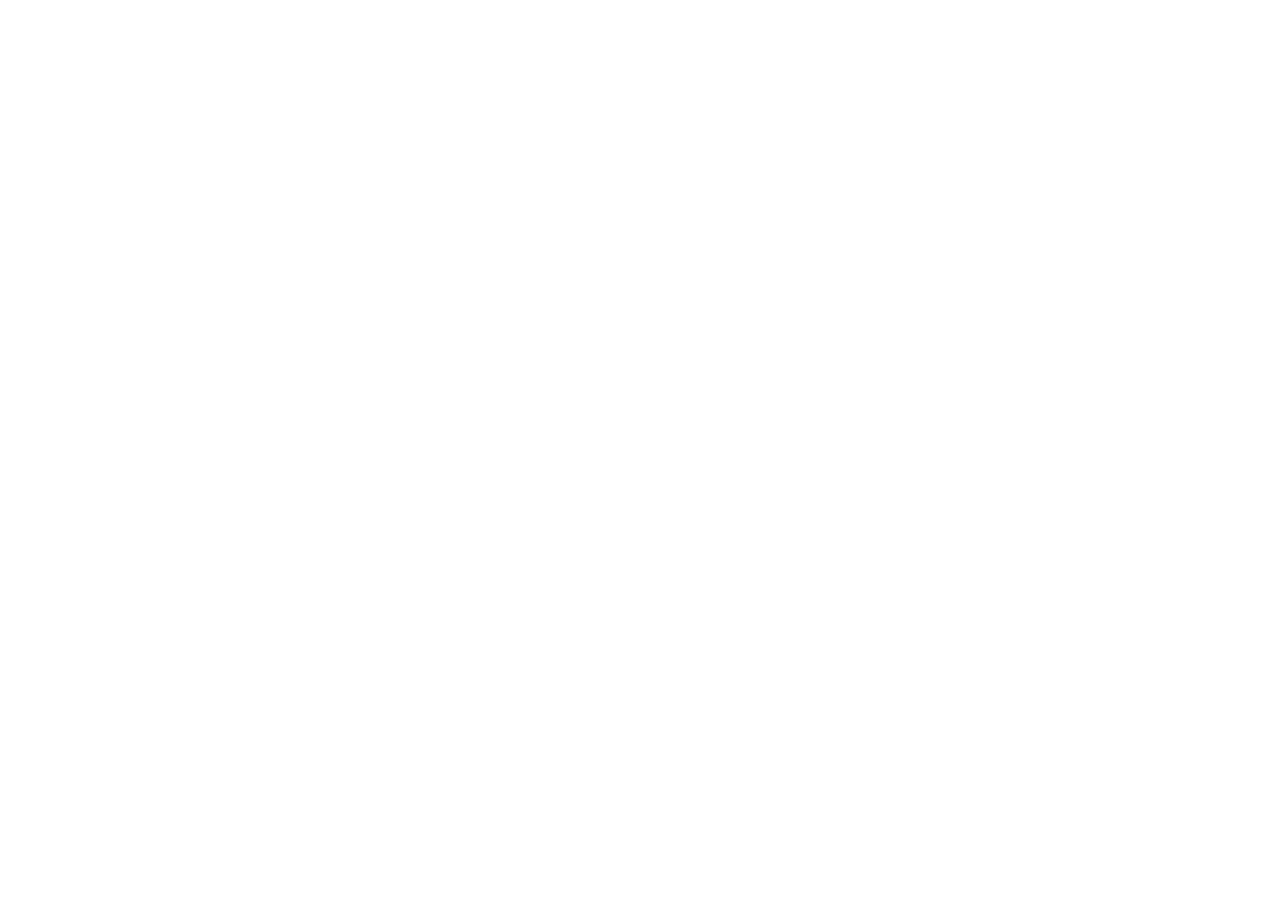
==== html/efteraar.html @ 82559791 "brødsti" ====
<!DOCTYPE html>
<html lang="da">

<head>
    <meta charset="UTF-8">
    <meta http-equiv="X-UA-Compatible" content="IE=edge">
    <meta name="viewport" content="width=device-width, initial-scale=1.0">
    <link rel="preconnect" href="https://fonts.googleapis.com">
    <link rel="preconnect" href="https://fonts.gstatic.com" crossorigin>
    <link href="https://fonts.googleapis.com/css2?family=Corinthia:wght@700&family=Cutive+Mono&display=swap"
        rel="stylesheet">
    <title>Efterår</title>
    <link rel="stylesheet" href="/css/style.css">
</head>

<body class="efteraar_img">
    <ol class="breadcrumbs">
        <li><a href="index.html">&rarr; Forside </a></li>
        <li><a href="s_valg.html">&rarr; Sæsoner</a></li>
    </ol>

</body>

</html>
---- css/style.css ----
img {
  width: 100%;
  height: auto;
  display: block;
}
main {
  max-width: 1200px;
  margin: 0 auto;
}

/*************** FONT *****************/
h1 {
  font-family: "Lobster Two", cursive;
}
h2 {
  font-family: "Lobster Two", cursive;
}

p {
  font-family: "Raleway", sans-serif;
}
a {
  font-family: "Raleway", sans-serif;
}

/*********** HEADER **************/
.banner {
  background: #8bb3e5;
  padding: 0.5rem;
  padding-right: 5rem;
  display: flex;
  flex-wrap: wrap;
  justify-content: space-between;
  align-items: center;
  gap: 20px 20px;
}
@media (max-width: 700px) {
  .banner {
    background: #eec2ae;
    padding: 0.5rem;
    padding-right: 5rem;
    display: flex;
    flex-wrap: wrap;
    justify-content: space-between;
    align-items: center;
    gap: 20px 20px;
  }
}
.logo img {
  height: 70px;
  width: auto;
  margin-left: 10%;
  margin-top: 2%;
}

.main-menu ul {
  list-style: none;
  padding: 0;

  display: flex;
  gap: 55px;
}
.main-menu a {
  font-size: 1.3rem;
}

/*********** burgermenu **********/
.toggle-btn {
  background: transparent;
  min-width: 44px;
  min-height: 44px;
  font-size: 1.1rem;
  font-weight: 900;
  padding: 4%;
  cursor: pointer;

  display: none;
}
.toggle-btn:hover {
  scale: 1.2;
}
a {
  color: rgb(255, 255, 255);
  text-decoration: none;
  font-size: 1.2rem;
  font-weight: 900;
}
a:hover {
  color: #fae156;
}

@media (max-width: 700px) {
  .logo img {
    height: 50px;
    width: auto;
    margin-left: 10%;
    margin-top: 2%;
  }
  .toggle-btn {
    display: block;
  }

  .main-menu {
    display: contents;
  }

  .main-menu ul {
    display: none;
  }
  a:hover {
    font-weight: bold;
  }

  .main-menu.shown ul {
    border-top: 1px solid #7e1616;
    padding-top: 1rem;
    display: flex;
    flex: 1 1 100%;
    flex-flow: column;
    align-items: flex-end;
  }
}

footer {
  text-align: center;
  background-color: #ffe0a5;
  color: rgb(0, 0, 0);
  padding: 0.1%;
}

/************** billeder ************/
.efteraar_img {
  background-image: url(/billeder/efterår.webp);
  background-size: cover;
  background-repeat: no-repeat;
}
.foraar_img {
  background-image: url(/billeder/forår.webp);
  background-size: cover;
  background-repeat: no-repeat;
}

.sommer_img {
  background-image: url(/billeder/sommer.webp);
  background-size: cover;
  background-repeat: no-repeat;
}
.vinter_img {
  background-image: url(/billeder/vinter.webp);
  background-size: cover;
  background-repeat: no-repeat;
}

/************** Forside ***************/

/******** MOBIL *****/

.forside_bg {
  background-image: url(/billeder/mobil_bg.png);
  background-size: cover;
  background-repeat: no-repeat;
  min-height: 100vh;
}
.forside a {
  background-color: rgba(255, 255, 255, 0.87);
  padding: 1.5%;
  border-radius: 50%;
  border: solid rgb(255, 255, 255) 5px;
  color: gray;
  font-weight: bolder;
  font-size: 1rem;
  box-shadow: 2px 2px 4px rgba(0, 0, 0, 0.5);
}
.forside a:hover {
  font-size: 1.1rem;
  color: rgb(41, 178, 212);
}
.forside h2 {
  margin-bottom: 2%;
  font-size: 7rem;
  color: rgb(255, 255, 255);
  text-shadow: 2px 2px 4px rgba(0, 0, 0, 0.5);
}

/*** DESKTOP ***/
@media screen and (min-width: 700px) {
  .forside_bg {
    background-image: url(/billeder/Baggrund.webp);
    background-size: cover;
    background-repeat: no-repeat;
  }

  .forside h2 {
    margin-bottom: 2%;
    font-size: 7rem;
    color: rgb(255, 255, 255);
    text-shadow: 2px 2px 4px rgba(0, 0, 0, 0.5);
  }
  .forside a {
    background-color: rgba(255, 255, 255, 0.87);
    padding: 1.5%;
    border-radius: 50%;
    border: solid white 5px;
    color: gray;
    font-weight: bolder;
    font-size: 2rem;
    margin-bottom: 1%;
    margin-top: 5%;
  }
  .forside a:hover {
    font-size: 2.1rem;
    color: #8bb3e5;
  }
}

/******** breadcrumbs *********/

@media screen and (min-width: 900px) {
  .breadcrumbs {
    font-size: 0.8rem;
    list-style-type: none;
    display: flex;
    align-items: flex-start;
    gap: 5px;
  }
  li {
    display: flex;
    flex-direction: row;
    flex-flow: column;
  }
}
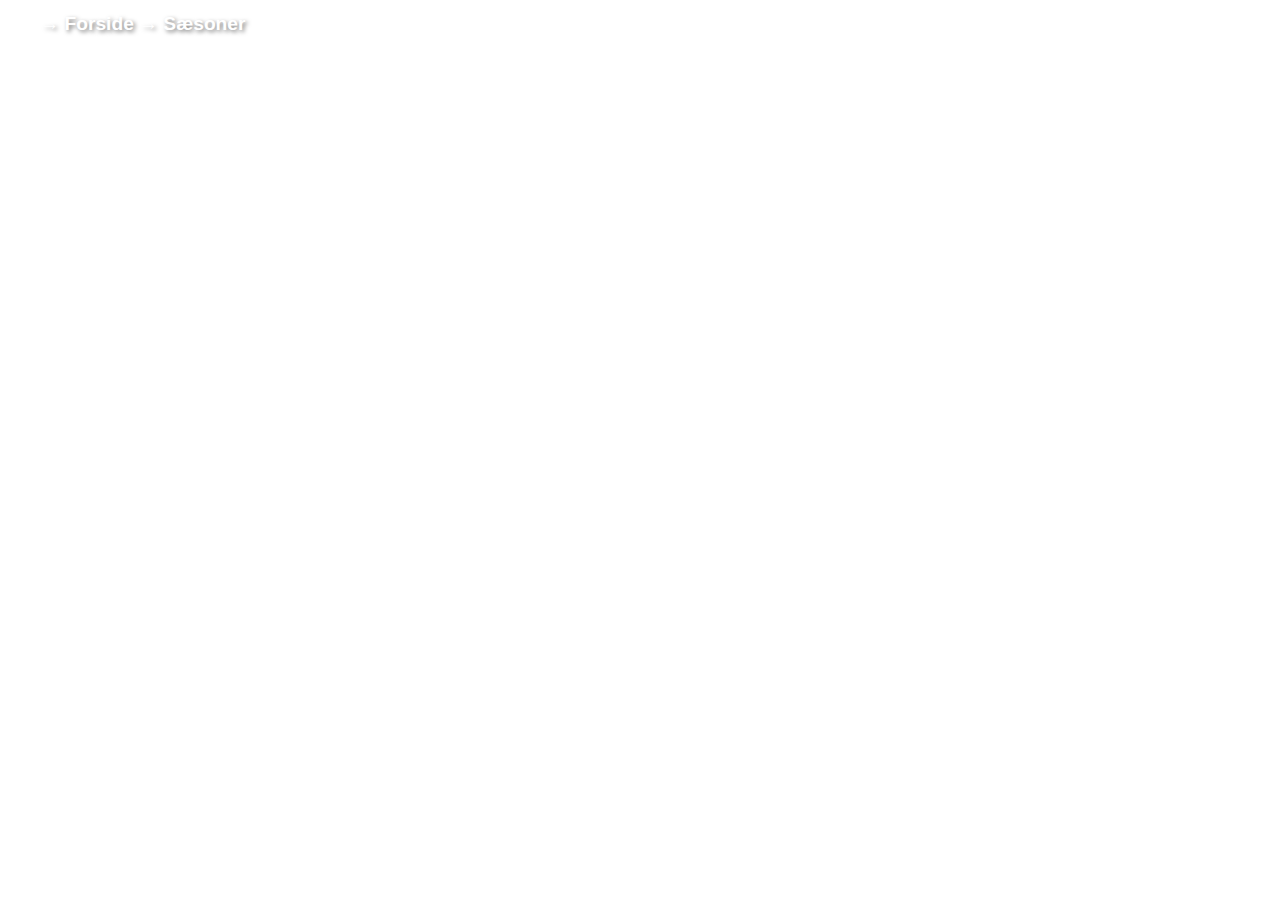
==== commit d12c7448: "forside med logo" ====
--- a/html/efteraar.html
+++ b/html/efteraar.html
@@ -15,7 +15,7 @@
 
 <body class="efteraar_img">
     <ol class="breadcrumbs">
-        <li><a href="index.html">&rarr; Forside </a></li>
+        <li><a href="forside.html">&rarr; Forside </a></li>
         <li><a href="s_valg.html">&rarr; Sæsoner</a></li>
     </ol>
 
--- a/css/style.css
+++ b/css/style.css
@@ -1,3 +1,7 @@
+body {
+  margin: 0;
+}
+
 img {
   width: 100%;
   height: auto;
@@ -11,20 +15,25 @@
 /*************** FONT *****************/
 h1 {
   font-family: "Lobster Two", cursive;
+  font-family: "Lobster Two", cursive;
 }
 h2 {
   font-family: "Lobster Two", cursive;
+  font-family: "Lobster Two", cursive;
 }
 
 p {
   font-family: "Raleway", sans-serif;
+  font-family: "Raleway", sans-serif;
 }
 a {
   font-family: "Raleway", sans-serif;
+  font-family: "Raleway", sans-serif;
 }
 
 /*********** HEADER **************/
 .banner {
+  background: #8bb3e5;
   background: #8bb3e5;
   padding: 0.5rem;
   padding-right: 5rem;
@@ -37,6 +46,7 @@
 @media (max-width: 700px) {
   .banner {
     background: #eec2ae;
+    background: #eec2ae;
     padding: 0.5rem;
     padding-right: 5rem;
     display: flex;
@@ -122,10 +132,13 @@
 }
 
 footer {
+  position: fixed; /* or position: absolute; */
+  bottom: 0;
+  width: 100%;
+  background-color: #ffe0a5;
+  color: #000000;
   text-align: center;
-  background-color: #ffe0a5;
-  color: rgb(0, 0, 0);
-  padding: 0.1%;
+  padding: 2px;
 }
 
 /************** billeder ************/
@@ -177,7 +190,7 @@
 }
 .forside h2 {
   margin-bottom: 2%;
-  font-size: 7rem;
+  font-size: 4rem;
   color: rgb(255, 255, 255);
   text-shadow: 2px 2px 4px rgba(0, 0, 0, 0.5);
 }
@@ -185,7 +198,7 @@
 /*** DESKTOP ***/
 @media screen and (min-width: 700px) {
   .forside_bg {
-    background-image: url(/billeder/Baggrund.webp);
+    background-image: url(/billeder/sommer.webp);
     background-size: cover;
     background-repeat: no-repeat;
   }
@@ -227,5 +240,249 @@
     display: flex;
     flex-direction: row;
     flex-flow: column;
-  }
-}
+    text-shadow: 2px 2px 4px rgba(0, 0, 0, 0.5);
+  }
+}
+#sreen {
+  width: 100%;
+  aspect-ratio: 16/9;
+  position: relative;
+}
+#plante_elemets {
+  width: 100%;
+  height: 100%;
+  position: relative;
+  top: 0;
+  left: 0;
+}
+
+#plante_container1 {
+  position: absolute;
+  width: 7%;
+  aspect-ratio: 4/4;
+  top: 69%;
+  left: 85%;
+  transition: transform 0.2s ease-in-out;
+}
+
+#plante_sprite1 {
+  width: 100%;
+  height: 100%;
+  border-radius: 100%;
+  cursor: pointer;
+  overflow: hidden;
+  position: relative;
+}
+
+#plante_sprite1 img {
+  border-radius: 100%;
+  width: 100%;
+  height: 100%;
+}
+
+#plante_container1:hover {
+  transform: translateY(-10px);
+  animation: bounce 0.5s ease infinite;
+}
+
+@keyframes bounce {
+  0%, 100% {
+    transform: translateY(0);
+  }
+  50% {
+    transform: translateY(-20px);
+  }
+}
+
+#plante_container2 {
+  position: absolute;
+  width: 7%;
+  aspect-ratio: 4/4;
+  top: 79%;
+  left: 70%;
+  transition: transform 0.2s ease-in-out;
+}
+#plante_sprite2 {
+  width: 100%;
+  height: 100%;
+  border-radius: 100%;
+  cursor: pointer;
+  overflow: hidden;
+  position: relative;
+}
+
+#plante_sprite2 img {
+  border-radius: 100%;
+  width: 100%;
+  height: 100%;
+ 
+}
+
+#plante_container2:hover {
+  transform: translateY(-10px);
+  animation: bounce 0.5s ease infinite;
+}
+
+@keyframes bounce {
+  0%, 100% {
+    transform: translateY(0);
+  }
+  50% {
+    transform: translateY(-20px);
+  }
+}
+
+#plante_container3 {
+  position: absolute;
+  width: 7%;
+  aspect-ratio: 4/4;
+  top: 69%;
+  left: 50%;
+  transition: transform 0.2s ease-in-out;
+  
+}
+#plante_sprite3 {
+  width: 100%;
+  height: 100%;
+  border-radius: 100%;
+  cursor: pointer;
+  overflow: hidden;
+  position: relative;
+}
+
+#plante_sprite3 img {
+  border-radius: 100%;
+  width: 100%;
+  height: 100%;
+  
+}
+
+#plante_container3:hover {
+  transform: translateY(-10px);
+  animation: bounce 0.5s ease infinite;
+}
+
+@keyframes bounce {
+  0%, 100% {
+    transform: translateY(0);
+  }
+  50% {
+    transform: translateY(-20px);
+  }
+}
+
+#plante_container4 {
+  position: absolute;
+  width: 7%;
+  aspect-ratio: 4/4;
+  top: 79%;
+  left: 30%;
+  transition: transform 0.2s ease-in-out;
+}
+
+#plante_sprite4 {
+  width: 100%;
+  height: 100%;
+  border-radius: 100%;
+  cursor: pointer;
+  overflow: hidden;
+  position: relative;
+}
+
+#plante_sprite4 img {
+  border-radius: 100%;
+  width: 100%;
+  height: 100%;
+}
+
+#plante_container4:hover {
+  transform: translateY(-10px);
+  animation: bounce 0.5s ease infinite;
+}
+
+@keyframes bounce {
+  0%, 100% {
+    transform: translateY(0);
+  }
+  50% {
+    transform: translateY(-20px);
+  }
+}
+
+
+#plante_container5 {
+  position: absolute;
+  width: 7%;
+  aspect-ratio: 4/4;
+  top: 64%;
+  left: 20%;
+  transition: transform 0.2s ease-in-out;
+}
+
+#plante_sprite5 {
+  width: 100%;
+  height: 100%;
+  border-radius: 100%;
+  cursor: pointer;
+  overflow: hidden;
+  position: relative;
+}
+
+#plante_sprite5 img {
+  border-radius: 100%;
+  width: 100%;
+  height: 100%;
+}
+
+#plante_container5:hover {
+  transform: translateY(-10px);
+  animation: bounce 0.5s ease infinite;
+}
+
+@keyframes bounce {
+  0%, 100% {
+    transform: translateY(0);
+  }
+  50% {
+    transform: translateY(-20px);
+  }
+}
+
+#plante_container6 {
+  position: absolute;
+  width: 7%;
+  aspect-ratio: 4/4;
+  top: 79%;
+  left: 5%;
+  transition: transform 0.2s ease-in-out;
+}
+
+#plante_sprite6 {
+  width: 100%;
+  height: 100%;
+  border-radius: 100%;
+  cursor: pointer;
+  overflow: hidden;
+  position: relative;
+}
+
+#plante_sprite6 img {
+  border-radius: 100%;
+  width: 100%;
+  height: 100%;
+}
+
+#plante_container6:hover {
+  transform: translateY(-10px);
+  animation: bounce 0.5s ease infinite;
+}
+
+@keyframes bounce {
+  0%, 100% {
+    transform: translateY(0);
+  }
+  50% {
+    transform: translateY(-20px);
+  }
+}
+
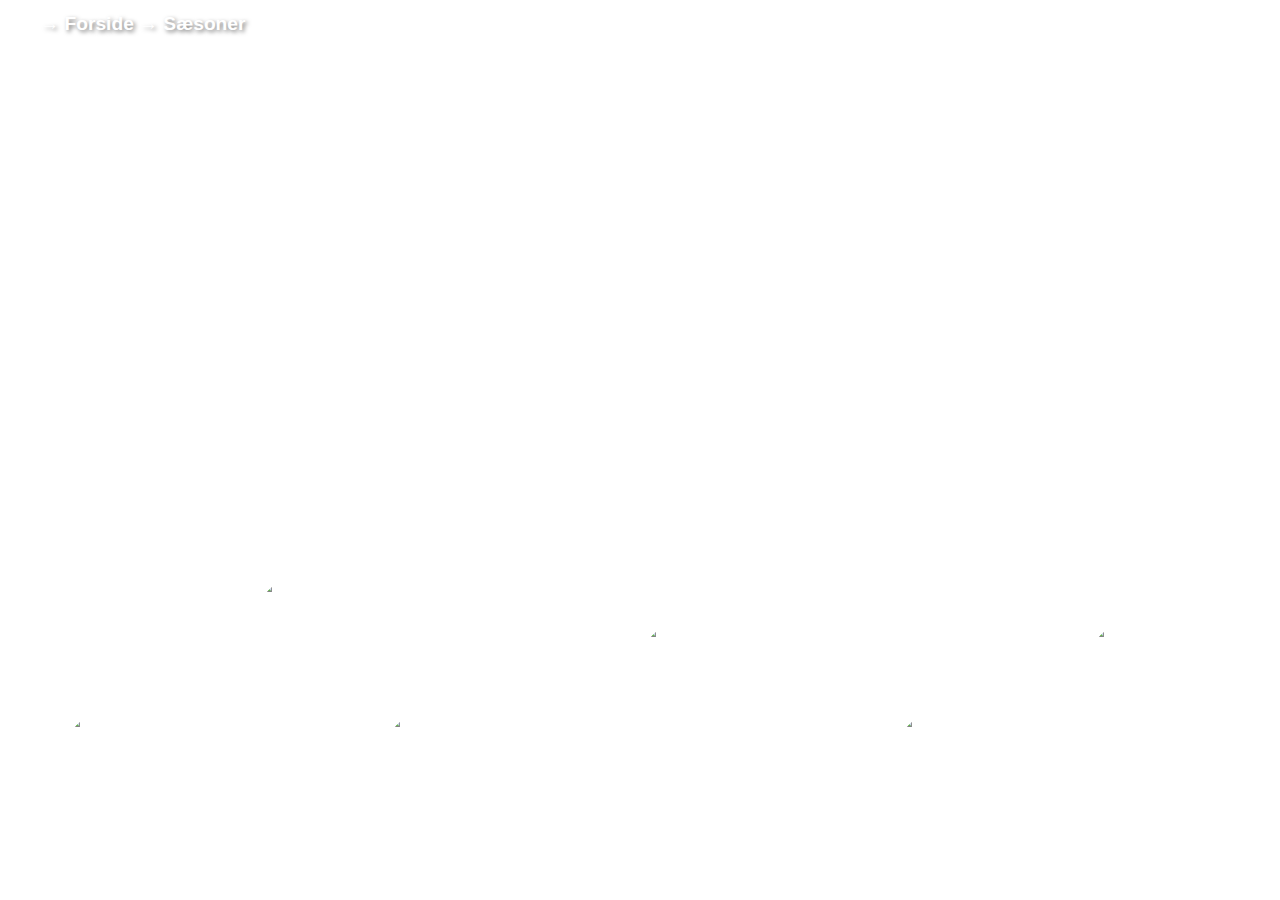
==== commit 4a206abc: "bobler i mobil" ====
--- a/html/efteraar.html
+++ b/html/efteraar.html
@@ -18,7 +18,61 @@
         <li><a href="forside.html">&rarr; Forside </a></li>
         <li><a href="s_valg.html">&rarr; Sæsoner</a></li>
     </ol>
-
+    <main>
+        <p class="overskrift_underside">EFTERÅR</p>
+        <div id="Screen">
+            <div id="plante_elements">
+                <div class="grid_elements">
+                    <div id="plante_container1">
+                        <div id="plante_sprite1">
+                            <a href="plante.html"><img
+                                    src="https://vildmadv2.vps.webdock.io/application/files/2616/2452/4734/Fingertang_ravarekort_app.png"
+                                    alt="1"></a>
+                        </div>
+                    </div>
+                    <div id="plante_container2">
+                        <div id="plante_sprite2">
+                            <a href="plante.html"><img
+                                    src="https://vildmadv2.vps.webdock.io/application/files/8416/2445/4958/Kvan_ravarkort_app.png"
+                                    alt="2"></a>
+                        </div>
+                    </div>
+                </div>
+                <div class="grid_elements">
+                    <div id="plante_container3">
+                        <div id="plante_sprite3">
+                            <a href="plante.html"><img
+                                    src="https://vildmadv2.vps.webdock.io/application/files/5216/2445/6538/Lav_klortang_ravarekort_app.png"
+                                    alt="3"></a>
+                        </div>
+                    </div>
+                    <div id="plante_container4">
+                        <div id="plante_sprite4">
+                            <a href="plante.html"><img
+                                    src="https://vildmadv2.vps.webdock.io/application/files/4216/2452/6026/Tarmrorhinde_ravarekort_app.png"
+                                    alt="4"></a>
+                        </div>
+                    </div>
+                </div>
+                <div class="grid_elements">
+                    <div id="plante_container5">
+                        <div id="plante_sprite5">
+                            <a href="plante.html"><img
+                                    src="https://vildmadv2.vps.webdock.io/application/files/8016/2451/8392/Sosalat_ravarekort_app.png"
+                                    alt="5"></a>
+                        </div>
+                    </div>
+                    <div id="plante_container6">
+                        <div id="plante_sprite6">
+                            <a href="plante.html"><img
+                                    src="https://vildmadv2.vps.webdock.io/application/files/7116/2029/3479/Blaeretang_ravarkort.png"
+                                    alt="6"></a>
+                        </div>
+                    </div>
+                </div>
+            </div>
+        </div>
+    </main>
 </body>
 
 </html>--- a/css/style.css
+++ b/css/style.css
@@ -31,6 +31,16 @@
   font-family: "Raleway", sans-serif;
 }
 
+.overskrift_underside {
+  text-align: center;
+  font-size: 3rem;
+  color: white;
+}
+@media screen and (min-width: 900px) {
+  .overskrift_underside {
+    display: none;
+  }
+}
 /*********** HEADER **************/
 .banner {
   background: #8bb3e5;
@@ -142,28 +152,29 @@
 }
 
 /************** billeder ************/
-.efteraar_img {
-  background-image: url(/billeder/efterår.webp);
-  background-size: cover;
-  background-repeat: no-repeat;
-}
-.foraar_img {
-  background-image: url(/billeder/forår.webp);
-  background-size: cover;
-  background-repeat: no-repeat;
-}
-
-.sommer_img {
-  background-image: url(/billeder/sommer.webp);
-  background-size: cover;
-  background-repeat: no-repeat;
-}
-.vinter_img {
-  background-image: url(/billeder/vinter.webp);
-  background-size: cover;
-  background-repeat: no-repeat;
-}
-
+@media screen and (min-width: 700px) {
+  .efteraar_img {
+    background-image: url(/billeder/efterår.webp);
+    background-size: cover;
+    background-repeat: no-repeat;
+  }
+  .foraar_img {
+    background-image: url(/billeder/forår.webp);
+    background-size: cover;
+    background-repeat: no-repeat;
+  }
+
+  .sommer_img {
+    background-image: url(/billeder/sommer.webp);
+    background-size: cover;
+    background-repeat: no-repeat;
+  }
+  .vinter_img {
+    background-image: url(/billeder/vinter.webp);
+    background-size: cover;
+    background-repeat: no-repeat;
+  }
+}
 /************** Forside ***************/
 
 /******** MOBIL *****/
@@ -228,261 +239,290 @@
 
 /******** breadcrumbs *********/
 
-@media screen and (min-width: 900px) {
-  .breadcrumbs {
-    font-size: 0.8rem;
-    list-style-type: none;
-    display: flex;
-    align-items: flex-start;
-    gap: 5px;
-  }
-  li {
-    display: flex;
-    flex-direction: row;
-    flex-flow: column;
-    text-shadow: 2px 2px 4px rgba(0, 0, 0, 0.5);
-  }
-}
-#sreen {
-  width: 100%;
-  aspect-ratio: 16/9;
-  position: relative;
-}
-#plante_elemets {
-  width: 100%;
-  height: 100%;
-  position: relative;
-  top: 0;
-  left: 0;
-}
-
-#plante_container1 {
-  position: absolute;
-  width: 7%;
-  aspect-ratio: 4/4;
-  top: 69%;
-  left: 85%;
-  transition: transform 0.2s ease-in-out;
-}
-
-#plante_sprite1 {
-  width: 100%;
-  height: 100%;
-  border-radius: 100%;
-  cursor: pointer;
-  overflow: hidden;
-  position: relative;
-}
-
+.breadcrumbs {
+  font-size: 0.8rem;
+  list-style-type: none;
+  display: flex;
+  align-items: flex-start;
+  gap: 5px;
+}
+li {
+  display: flex;
+  flex-direction: row;
+  flex-flow: column;
+  text-shadow: 2px 2px 4px rgba(0, 0, 0, 0.5);
+}
+
+/********** Bobler ********/
+
+.grid_elements {
+  display: grid;
+  gap: 50px;
+  margin: 50px;
+}
 #plante_sprite1 img {
   border-radius: 100%;
   width: 100%;
   height: 100%;
 }
-
-#plante_container1:hover {
-  transform: translateY(-10px);
-  animation: bounce 0.5s ease infinite;
-}
-
-@keyframes bounce {
-  0%, 100% {
-    transform: translateY(0);
-  }
-  50% {
-    transform: translateY(-20px);
-  }
-}
-
-#plante_container2 {
-  position: absolute;
-  width: 7%;
-  aspect-ratio: 4/4;
-  top: 79%;
-  left: 70%;
-  transition: transform 0.2s ease-in-out;
-}
-#plante_sprite2 {
-  width: 100%;
-  height: 100%;
-  border-radius: 100%;
-  cursor: pointer;
-  overflow: hidden;
-  position: relative;
-}
-
 #plante_sprite2 img {
   border-radius: 100%;
   width: 100%;
   height: 100%;
- 
-}
-
-#plante_container2:hover {
-  transform: translateY(-10px);
-  animation: bounce 0.5s ease infinite;
-}
-
-@keyframes bounce {
-  0%, 100% {
-    transform: translateY(0);
-  }
-  50% {
-    transform: translateY(-20px);
-  }
-}
-
-#plante_container3 {
-  position: absolute;
-  width: 7%;
-  aspect-ratio: 4/4;
-  top: 69%;
-  left: 50%;
-  transition: transform 0.2s ease-in-out;
-  
-}
-#plante_sprite3 {
-  width: 100%;
-  height: 100%;
-  border-radius: 100%;
-  cursor: pointer;
-  overflow: hidden;
-  position: relative;
-}
-
+}
 #plante_sprite3 img {
   border-radius: 100%;
   width: 100%;
   height: 100%;
-  
-}
-
-#plante_container3:hover {
-  transform: translateY(-10px);
-  animation: bounce 0.5s ease infinite;
-}
-
-@keyframes bounce {
-  0%, 100% {
-    transform: translateY(0);
-  }
-  50% {
-    transform: translateY(-20px);
-  }
-}
-
-#plante_container4 {
-  position: absolute;
-  width: 7%;
-  aspect-ratio: 4/4;
-  top: 79%;
-  left: 30%;
-  transition: transform 0.2s ease-in-out;
-}
-
-#plante_sprite4 {
-  width: 100%;
-  height: 100%;
-  border-radius: 100%;
-  cursor: pointer;
-  overflow: hidden;
-  position: relative;
-}
-
+}
 #plante_sprite4 img {
   border-radius: 100%;
   width: 100%;
   height: 100%;
 }
-
-#plante_container4:hover {
-  transform: translateY(-10px);
-  animation: bounce 0.5s ease infinite;
-}
-
-@keyframes bounce {
-  0%, 100% {
-    transform: translateY(0);
-  }
-  50% {
-    transform: translateY(-20px);
-  }
-}
-
-
-#plante_container5 {
-  position: absolute;
-  width: 7%;
-  aspect-ratio: 4/4;
-  top: 64%;
-  left: 20%;
-  transition: transform 0.2s ease-in-out;
-}
-
-#plante_sprite5 {
-  width: 100%;
-  height: 100%;
-  border-radius: 100%;
-  cursor: pointer;
-  overflow: hidden;
-  position: relative;
-}
-
 #plante_sprite5 img {
   border-radius: 100%;
   width: 100%;
   height: 100%;
 }
-
-#plante_container5:hover {
-  transform: translateY(-10px);
-  animation: bounce 0.5s ease infinite;
-}
-
-@keyframes bounce {
-  0%, 100% {
-    transform: translateY(0);
-  }
-  50% {
-    transform: translateY(-20px);
-  }
-}
-
-#plante_container6 {
-  position: absolute;
-  width: 7%;
-  aspect-ratio: 4/4;
-  top: 79%;
-  left: 5%;
-  transition: transform 0.2s ease-in-out;
-}
-
-#plante_sprite6 {
-  width: 100%;
-  height: 100%;
-  border-radius: 100%;
-  cursor: pointer;
-  overflow: hidden;
-  position: relative;
-}
-
 #plante_sprite6 img {
   border-radius: 100%;
   width: 100%;
   height: 100%;
 }
 
-#plante_container6:hover {
-  transform: translateY(-10px);
-  animation: bounce 0.5s ease infinite;
-}
-
-@keyframes bounce {
-  0%, 100% {
-    transform: translateY(0);
-  }
-  50% {
-    transform: translateY(-20px);
-  }
-}
-
+.vinter_img {
+  background-color: #abc9c1ba;
+}
+.foraar_img {
+  background-color: #c4cfa0d6;
+}
+.efteraar_img {
+  background-color: #e381548a;
+}
+.sommer_img {
+  background-color: #ffeab4;
+}
+
+@media screen and (min-width: 900px) {
+  #sreen {
+    width: 100%;
+    aspect-ratio: 16/9;
+    position: relative;
+  }
+  #plante_elemets {
+    width: 100%;
+    height: 100%;
+    position: relative;
+    top: 0;
+    left: 0;
+  }
+
+  #plante_container1 {
+    position: absolute;
+    width: 7%;
+    aspect-ratio: 4/4;
+    top: 69%;
+    left: 85%;
+    transition: transform 0.2s ease-in-out;
+  }
+
+  #plante_sprite1 {
+    width: 100%;
+    height: 100%;
+    border-radius: 100%;
+    cursor: pointer;
+    overflow: hidden;
+    position: relative;
+  }
+
+  #plante_container1:hover {
+    transform: translateY(-10px);
+    animation: bounce 0.5s ease infinite;
+  }
+
+  @keyframes bounce {
+    0%,
+    100% {
+      transform: translateY(0);
+    }
+    50% {
+      transform: translateY(-20px);
+    }
+  }
+
+  #plante_container2 {
+    position: absolute;
+    width: 7%;
+    aspect-ratio: 4/4;
+    top: 79%;
+    left: 70%;
+    transition: transform 0.2s ease-in-out;
+  }
+  #plante_sprite2 {
+    width: 100%;
+    height: 100%;
+    border-radius: 100%;
+    cursor: pointer;
+    overflow: hidden;
+    position: relative;
+  }
+
+  #plante_container2:hover {
+    transform: translateY(-10px);
+    animation: bounce 0.5s ease infinite;
+  }
+
+  @keyframes bounce {
+    0%,
+    100% {
+      transform: translateY(0);
+    }
+    50% {
+      transform: translateY(-20px);
+    }
+  }
+
+  #plante_container3 {
+    position: absolute;
+    width: 7%;
+    aspect-ratio: 4/4;
+    top: 69%;
+    left: 50%;
+    transition: transform 0.2s ease-in-out;
+  }
+  #plante_sprite3 {
+    width: 100%;
+    height: 100%;
+    border-radius: 100%;
+    cursor: pointer;
+    overflow: hidden;
+    position: relative;
+  }
+
+  #plante_container3:hover {
+    transform: translateY(-10px);
+    animation: bounce 0.5s ease infinite;
+  }
+
+  @keyframes bounce {
+    0%,
+    100% {
+      transform: translateY(0);
+    }
+    50% {
+      transform: translateY(-20px);
+    }
+  }
+
+  #plante_container4 {
+    position: absolute;
+    width: 7%;
+    aspect-ratio: 4/4;
+    top: 79%;
+    left: 30%;
+    transition: transform 0.2s ease-in-out;
+  }
+
+  #plante_sprite4 {
+    width: 100%;
+    height: 100%;
+    border-radius: 100%;
+    cursor: pointer;
+    overflow: hidden;
+    position: relative;
+  }
+
+  #plante_container4:hover {
+    transform: translateY(-10px);
+    animation: bounce 0.5s ease infinite;
+  }
+
+  @keyframes bounce {
+    0%,
+    100% {
+      transform: translateY(0);
+    }
+    50% {
+      transform: translateY(-20px);
+    }
+  }
+
+  #plante_container5 {
+    position: absolute;
+    width: 7%;
+    aspect-ratio: 4/4;
+    top: 64%;
+    left: 20%;
+    transition: transform 0.2s ease-in-out;
+  }
+
+  #plante_sprite5 {
+    width: 100%;
+    height: 100%;
+    border-radius: 100%;
+    cursor: pointer;
+    overflow: hidden;
+    position: relative;
+  }
+
+  #plante_container5:hover {
+    transform: translateY(-10px);
+    animation: bounce 0.5s ease infinite;
+  }
+
+  @keyframes bounce {
+    0%,
+    100% {
+      transform: translateY(0);
+    }
+    50% {
+      transform: translateY(-20px);
+    }
+  }
+
+  #plante_container6 {
+    position: absolute;
+    width: 7%;
+    aspect-ratio: 4/4;
+    top: 79%;
+    left: 5%;
+    transition: transform 0.2s ease-in-out;
+  }
+
+  #plante_sprite6 {
+    width: 100%;
+    height: 100%;
+    border-radius: 100%;
+    cursor: pointer;
+    overflow: hidden;
+    position: relative;
+  }
+
+  #plante_container6:hover {
+    transform: translateY(-10px);
+    animation: bounce 0.5s ease infinite;
+  }
+
+  @keyframes bounce {
+    0%,
+    100% {
+      transform: translateY(0);
+    }
+    50% {
+      transform: translateY(-20px);
+    }
+  }
+  .vinter_img {
+    background-color: white;
+  }
+  .foraar_img {
+    background-color: white;
+  }
+  .efteraar_img {
+    background-color: white;
+  }
+  .sommer_img {
+    background-color: white;
+  }
+}
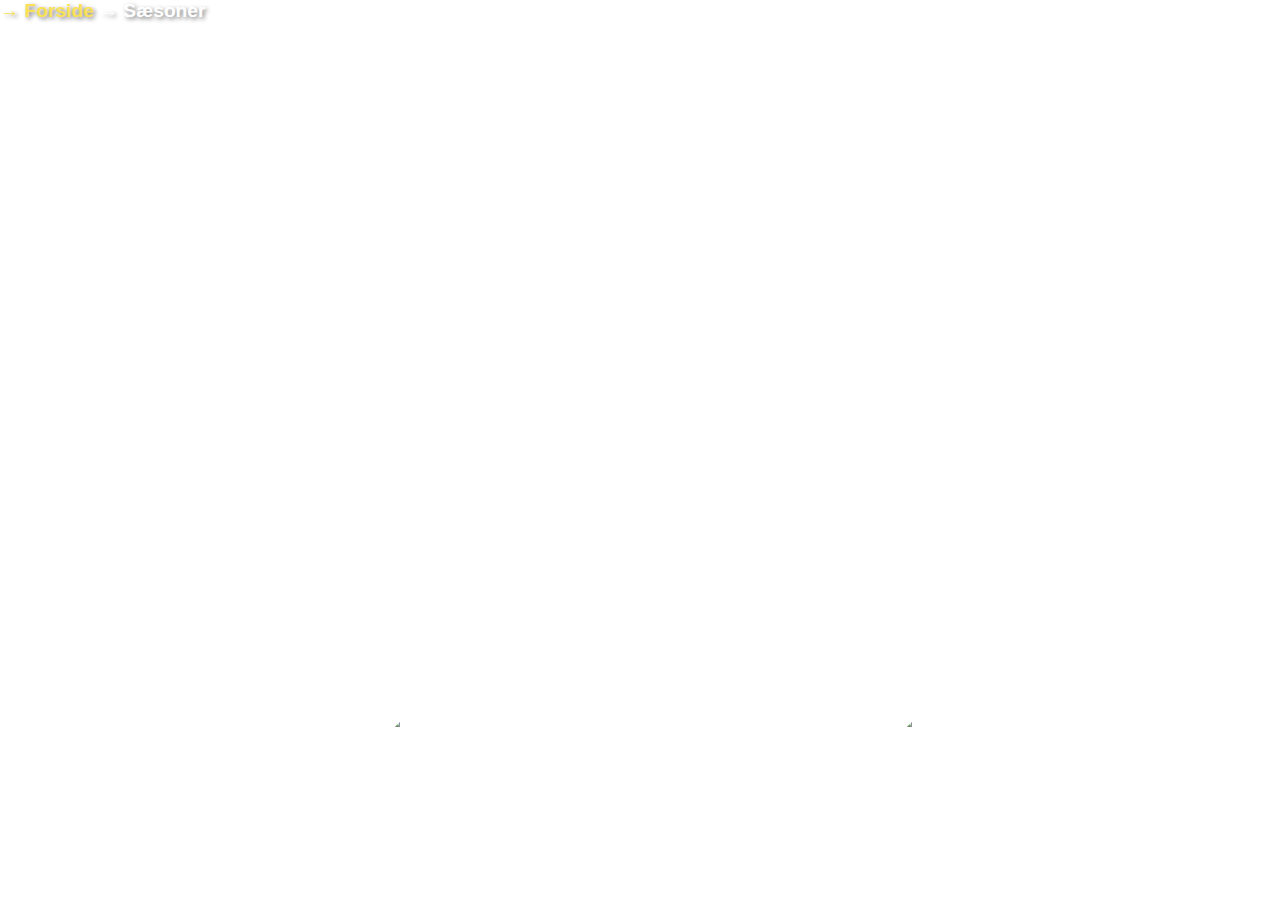
==== commit 74781f64: "rigtige billeder" ====
--- a/html/efteraar.html
+++ b/html/efteraar.html
@@ -23,27 +23,11 @@
         <div id="Screen">
             <div id="plante_elements">
                 <div class="grid_elements">
-                    <div id="plante_container1">
-                        <div id="plante_sprite1">
-                            <a href="plante.html"><img
-                                    src="https://vildmadv2.vps.webdock.io/application/files/2616/2452/4734/Fingertang_ravarekort_app.png"
-                                    alt="1"></a>
-                        </div>
-                    </div>
                     <div id="plante_container2">
                         <div id="plante_sprite2">
                             <a href="plante.html"><img
                                     src="https://vildmadv2.vps.webdock.io/application/files/8416/2445/4958/Kvan_ravarkort_app.png"
                                     alt="2"></a>
-                        </div>
-                    </div>
-                </div>
-                <div class="grid_elements">
-                    <div id="plante_container3">
-                        <div id="plante_sprite3">
-                            <a href="plante.html"><img
-                                    src="https://vildmadv2.vps.webdock.io/application/files/5216/2445/6538/Lav_klortang_ravarekort_app.png"
-                                    alt="3"></a>
                         </div>
                     </div>
                     <div id="plante_container4">
@@ -54,22 +38,6 @@
                         </div>
                     </div>
                 </div>
-                <div class="grid_elements">
-                    <div id="plante_container5">
-                        <div id="plante_sprite5">
-                            <a href="plante.html"><img
-                                    src="https://vildmadv2.vps.webdock.io/application/files/8016/2451/8392/Sosalat_ravarekort_app.png"
-                                    alt="5"></a>
-                        </div>
-                    </div>
-                    <div id="plante_container6">
-                        <div id="plante_sprite6">
-                            <a href="plante.html"><img
-                                    src="https://vildmadv2.vps.webdock.io/application/files/7116/2029/3479/Blaeretang_ravarkort.png"
-                                    alt="6"></a>
-                        </div>
-                    </div>
-                </div>
             </div>
         </div>
     </main>
--- a/css/style.css
+++ b/css/style.css
@@ -1,5 +1,12 @@
+* {
+  margin: 0;
+  padding: 0;
+}
 body {
   margin: 0;
+  display: flex;
+  flex-direction: column;
+  min-height: 100vh;
 }
 
 img {
@@ -10,6 +17,9 @@
 main {
   max-width: 1200px;
   margin: 0 auto;
+  flex-grow: 1;
+  display: flex;
+  flex-wrap: wrap;
 }
 
 /*************** FONT *****************/
@@ -18,8 +28,8 @@
   font-family: "Lobster Two", cursive;
 }
 h2 {
-  font-family: "Lobster Two", cursive;
-  font-family: "Lobster Two", cursive;
+  font-family: "Raleway", sans-serif;
+  font-family: "Raleway", sans-serif;
 }
 
 p {
@@ -237,6 +247,43 @@
   }
 }
 
+/********************** plantesiden ******************/
+.plantefoto1 {
+  width: 35%;
+  height: 35%;
+  border-radius: 100%;
+  margin-top: 10%;
+  margin-left: 30%;
+}
+.opskriftfoto {
+  width: 80%;
+  height: 60%;
+  border-radius: 40%;
+}
+#margin_plante {
+  max-width: 100%;
+  margin: 0;
+}
+
+.plantesidenbody {
+  background-color: #ffe0a5;
+}
+.opskrift_grid {
+  display: grid;
+  grid-template-columns: 1fr 1fr 1fr;
+  gap: 3rem;
+  background-image: url("/billeder/planteside_baggrund.webp");
+  background-repeat: no-repeat;
+}
+.plantetekst {
+  margin: 15%;
+}
+.h1planteside {
+  margin-left: 35%;
+  margin-top: -15%;
+  margin-bottom: 5%;
+}
+
 /******** breadcrumbs *********/
 
 .breadcrumbs {
@@ -303,7 +350,20 @@
 .sommer_img {
   background-color: #ffeab4;
 }
-
+@media screen and (min-width: 700px) {
+  .vinter_img {
+    background-color: white;
+  }
+  .foraar_img {
+    background-color: white;
+  }
+  .efteraar_img {
+    background-color: white;
+  }
+  .sommer_img {
+    background-color: white;
+  }
+}
 @media screen and (min-width: 900px) {
   #sreen {
     width: 100%;
@@ -340,189 +400,280 @@
     transform: translateY(-10px);
     animation: bounce 0.5s ease infinite;
   }
-
-  @keyframes bounce {
-    0%,
-    100% {
-      transform: translateY(0);
-    }
-    50% {
-      transform: translateY(-20px);
-    }
-  }
-
-  #plante_container2 {
-    position: absolute;
-    width: 7%;
-    aspect-ratio: 4/4;
-    top: 79%;
-    left: 70%;
-    transition: transform 0.2s ease-in-out;
-  }
-  #plante_sprite2 {
-    width: 100%;
-    height: 100%;
-    border-radius: 100%;
-    cursor: pointer;
-    overflow: hidden;
-    position: relative;
-  }
-
-  #plante_container2:hover {
-    transform: translateY(-10px);
-    animation: bounce 0.5s ease infinite;
-  }
-
-  @keyframes bounce {
-    0%,
-    100% {
-      transform: translateY(0);
-    }
-    50% {
-      transform: translateY(-20px);
-    }
-  }
-
-  #plante_container3 {
-    position: absolute;
-    width: 7%;
-    aspect-ratio: 4/4;
-    top: 69%;
-    left: 50%;
-    transition: transform 0.2s ease-in-out;
-  }
-  #plante_sprite3 {
-    width: 100%;
-    height: 100%;
-    border-radius: 100%;
-    cursor: pointer;
-    overflow: hidden;
-    position: relative;
-  }
-
-  #plante_container3:hover {
-    transform: translateY(-10px);
-    animation: bounce 0.5s ease infinite;
-  }
-
-  @keyframes bounce {
-    0%,
-    100% {
-      transform: translateY(0);
-    }
-    50% {
-      transform: translateY(-20px);
-    }
-  }
-
-  #plante_container4 {
-    position: absolute;
-    width: 7%;
-    aspect-ratio: 4/4;
-    top: 79%;
-    left: 30%;
-    transition: transform 0.2s ease-in-out;
-  }
-
-  #plante_sprite4 {
-    width: 100%;
-    height: 100%;
-    border-radius: 100%;
-    cursor: pointer;
-    overflow: hidden;
-    position: relative;
-  }
-
-  #plante_container4:hover {
-    transform: translateY(-10px);
-    animation: bounce 0.5s ease infinite;
-  }
-
-  @keyframes bounce {
-    0%,
-    100% {
-      transform: translateY(0);
-    }
-    50% {
-      transform: translateY(-20px);
-    }
-  }
-
-  #plante_container5 {
-    position: absolute;
-    width: 7%;
-    aspect-ratio: 4/4;
-    top: 64%;
-    left: 20%;
-    transition: transform 0.2s ease-in-out;
-  }
-
-  #plante_sprite5 {
-    width: 100%;
-    height: 100%;
-    border-radius: 100%;
-    cursor: pointer;
-    overflow: hidden;
-    position: relative;
-  }
-
-  #plante_container5:hover {
-    transform: translateY(-10px);
-    animation: bounce 0.5s ease infinite;
-  }
-
-  @keyframes bounce {
-    0%,
-    100% {
-      transform: translateY(0);
-    }
-    50% {
-      transform: translateY(-20px);
-    }
-  }
-
-  #plante_container6 {
-    position: absolute;
-    width: 7%;
-    aspect-ratio: 4/4;
-    top: 79%;
-    left: 5%;
-    transition: transform 0.2s ease-in-out;
-  }
-
-  #plante_sprite6 {
-    width: 100%;
-    height: 100%;
-    border-radius: 100%;
-    cursor: pointer;
-    overflow: hidden;
-    position: relative;
-  }
-
-  #plante_container6:hover {
-    transform: translateY(-10px);
-    animation: bounce 0.5s ease infinite;
-  }
-
-  @keyframes bounce {
-    0%,
-    100% {
-      transform: translateY(0);
-    }
-    50% {
-      transform: translateY(-20px);
-    }
-  }
-  .vinter_img {
-    background-color: white;
-  }
-  .foraar_img {
-    background-color: white;
-  }
-  .efteraar_img {
-    background-color: white;
-  }
-  .sommer_img {
-    background-color: white;
-  }
-}
+}
+
+@keyframes bounce {
+  0%,
+  100% {
+    transform: translateY(0);
+  }
+  50% {
+    transform: translateY(-20px);
+  }
+}
+
+#plante_container2 {
+  position: absolute;
+  width: 7%;
+  aspect-ratio: 4/4;
+  top: 79%;
+  left: 70%;
+  transition: transform 0.2s ease-in-out;
+}
+#plante_sprite2 {
+  width: 100%;
+  height: 100%;
+  border-radius: 100%;
+  cursor: pointer;
+  overflow: hidden;
+  position: relative;
+}
+
+#plante_sprite2 img {
+  border-radius: 100%;
+  width: 100%;
+  height: 100%;
+}
+
+#plante_container2:hover {
+  transform: translateY(-10px);
+  animation: bounce 0.5s ease infinite;
+}
+
+@keyframes bounce {
+  0%,
+  100% {
+    transform: translateY(0);
+  }
+  50% {
+    transform: translateY(-20px);
+  }
+}
+
+#plante_container3 {
+  position: absolute;
+  width: 7%;
+  aspect-ratio: 4/4;
+  top: 69%;
+  left: 50%;
+  transition: transform 0.2s ease-in-out;
+}
+#plante_sprite3 {
+  width: 100%;
+  height: 100%;
+  border-radius: 100%;
+  cursor: pointer;
+  overflow: hidden;
+  position: relative;
+}
+
+#plante_sprite3 img {
+  border-radius: 100%;
+  width: 100%;
+  height: 100%;
+}
+
+#plante_container3:hover {
+  transform: translateY(-10px);
+  animation: bounce 0.5s ease infinite;
+}
+
+@keyframes bounce {
+  0%,
+  100% {
+    transform: translateY(0);
+  }
+  50% {
+    transform: translateY(-20px);
+  }
+}
+
+#plante_container4 {
+  position: absolute;
+  width: 7%;
+  aspect-ratio: 4/4;
+  top: 79%;
+  left: 30%;
+  transition: transform 0.2s ease-in-out;
+}
+
+#plante_sprite4 {
+  width: 100%;
+  height: 100%;
+  border-radius: 100%;
+  cursor: pointer;
+  overflow: hidden;
+  position: relative;
+}
+
+#plante_container4:hover {
+  transform: translateY(-10px);
+  animation: bounce 0.5s ease infinite;
+}
+
+@keyframes bounce {
+  0%,
+  100% {
+    transform: translateY(0);
+  }
+  50% {
+    transform: translateY(-20px);
+  }
+}
+
+#plante_container5 {
+  position: absolute;
+  width: 7%;
+  aspect-ratio: 4/4;
+  top: 64%;
+  left: 20%;
+  transition: transform 0.2s ease-in-out;
+}
+
+#plante_sprite5 {
+  width: 100%;
+  height: 100%;
+  border-radius: 100%;
+  cursor: pointer;
+  overflow: hidden;
+  position: relative;
+}
+
+#plante_container5:hover {
+  transform: translateY(-10px);
+  animation: bounce 0.5s ease infinite;
+}
+
+@keyframes bounce {
+  0%,
+  100% {
+    transform: translateY(0);
+  }
+  50% {
+    transform: translateY(-20px);
+  }
+}
+
+#plante_container6 {
+  position: absolute;
+  width: 7%;
+  aspect-ratio: 4/4;
+  top: 79%;
+  left: 5%;
+  transition: transform 0.2s ease-in-out;
+}
+
+#plante_sprite6 {
+  width: 100%;
+  height: 100%;
+  border-radius: 100%;
+  cursor: pointer;
+  overflow: hidden;
+  position: relative;
+}
+
+#plante_container6:hover {
+  transform: translateY(-10px);
+  animation: bounce 0.5s ease infinite;
+}
+
+@keyframes bounce {
+  0%,
+  100% {
+    transform: translateY(0);
+  }
+  50% {
+    transform: translateY(-20px);
+  }
+}
+
+/*************** SÆSON *******************/
+/********* MOBIL ***********/
+
+#margin_season {
+  max-width: 100%;
+  margin: 0;
+}
+#margin_season h2 {
+  min-width: 200px;
+  text-align: center;
+}
+.season_efteraar {
+  background-color: #e38154a8;
+  display: grid;
+  flex-grow: 1;
+  place-items: center;
+}
+.season_vinter {
+  background-color: #abc9c1a8;
+  display: grid;
+  flex-grow: 1;
+  place-items: center;
+}
+.season_foraar {
+  background-color: #c4cfa0a8;
+  display: grid;
+  flex-grow: 1;
+  place-items: center;
+}
+.season_sommer {
+  background-color: #ffeab4a8;
+  display: grid;
+  flex-grow: 1;
+  place-items: center;
+}
+
+/*********** DESKTOP ***************/
+@media (min-width: 700px) {
+  #margin_season {
+    max-width: 100%;
+    margin: 0;
+  }
+  .season_efteraar {
+    background-color: #e38154a8;
+    display: grid;
+    flex-grow: 1;
+    place-items: center;
+  }
+  .season_vinter {
+    background-color: #abc9c1a8;
+    display: grid;
+    flex-grow: 1;
+    place-items: center;
+  }
+  .season_foraar {
+    background-color: #c4cfa0a8;
+    display: grid;
+    flex-grow: 1;
+    place-items: center;
+  }
+  .season_sommer {
+    background-color: #ffeab4a8;
+    display: grid;
+    flex-grow: 1;
+    place-items: center;
+  }
+}
+/********** logo på forsiden ***********/
+#logoani {
+  width: 35%;
+  position: absolute;
+  top: 20%;
+  left: 35%;
+}
+
+.fade_in {
+  animation-name: fade_in_kf;
+  animation-duration: 1.5s;
+  animation-iteration-count: 1;
+  animation-fill-mode: forwards;
+  animation-timing-function: linear;
+}
+@keyframes fade_in_kf {
+  from {
+    opacity: 0;
+  }
+  to {
+    opacity: 1;
+  }
+}
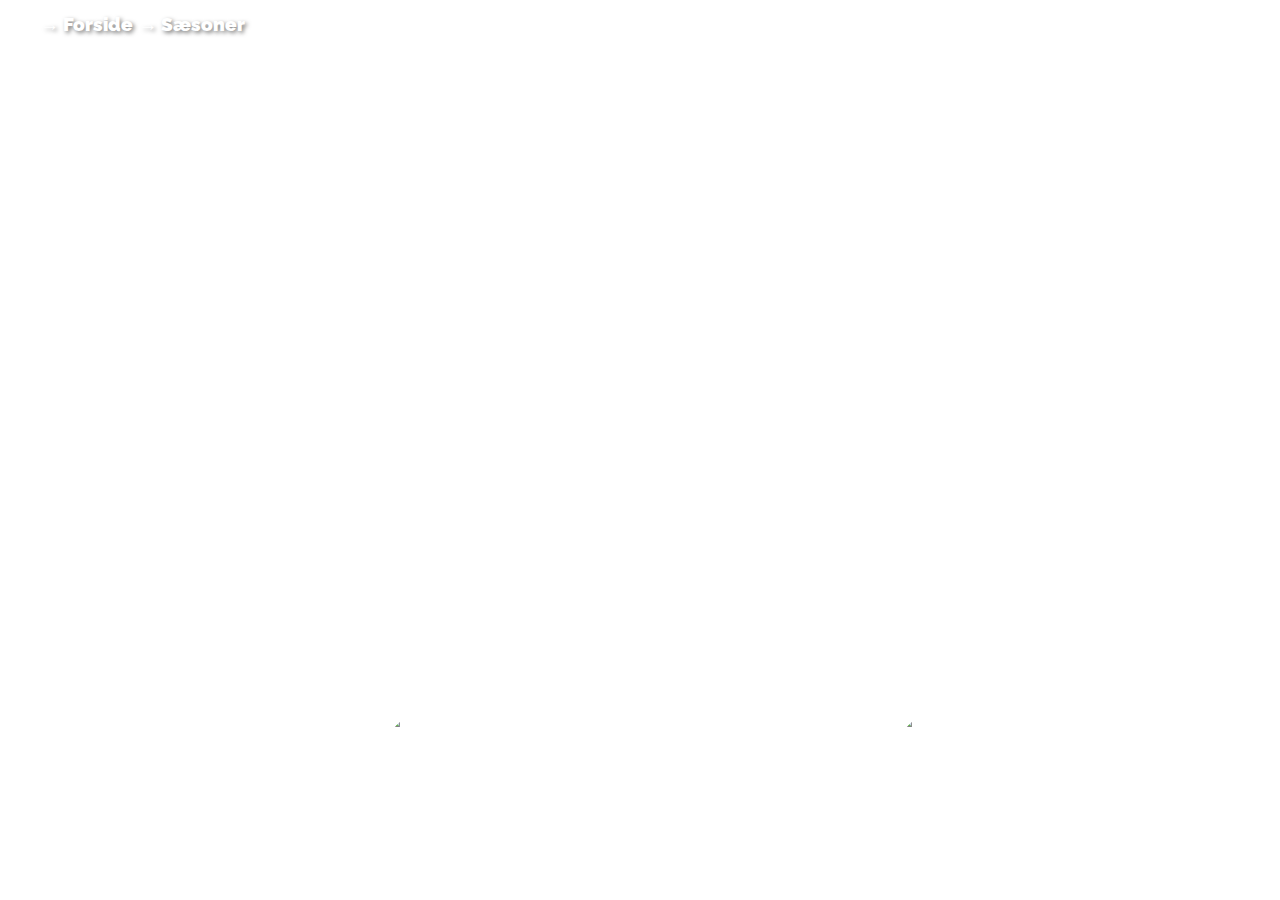
==== commit 3297c76e: "text" ====
--- a/html/efteraar.html
+++ b/html/efteraar.html
@@ -7,7 +7,8 @@
     <meta name="viewport" content="width=device-width, initial-scale=1.0">
     <link rel="preconnect" href="https://fonts.googleapis.com">
     <link rel="preconnect" href="https://fonts.gstatic.com" crossorigin>
-    <link href="https://fonts.googleapis.com/css2?family=Corinthia:wght@700&family=Cutive+Mono&display=swap"
+    <link
+        href="https://fonts.googleapis.com/css2?family=Corinthia:wght@700&family=Cutive+Mono&family=Lobster+Two:wght@700&family=Raleway&display=swap"
         rel="stylesheet">
     <title>Efterår</title>
     <link rel="stylesheet" href="/css/style.css">
--- a/css/style.css
+++ b/css/style.css
@@ -1,7 +1,7 @@
-* {
+/* * {
   margin: 0;
   padding: 0;
-}
+} */
 body {
   margin: 0;
   display: flex;
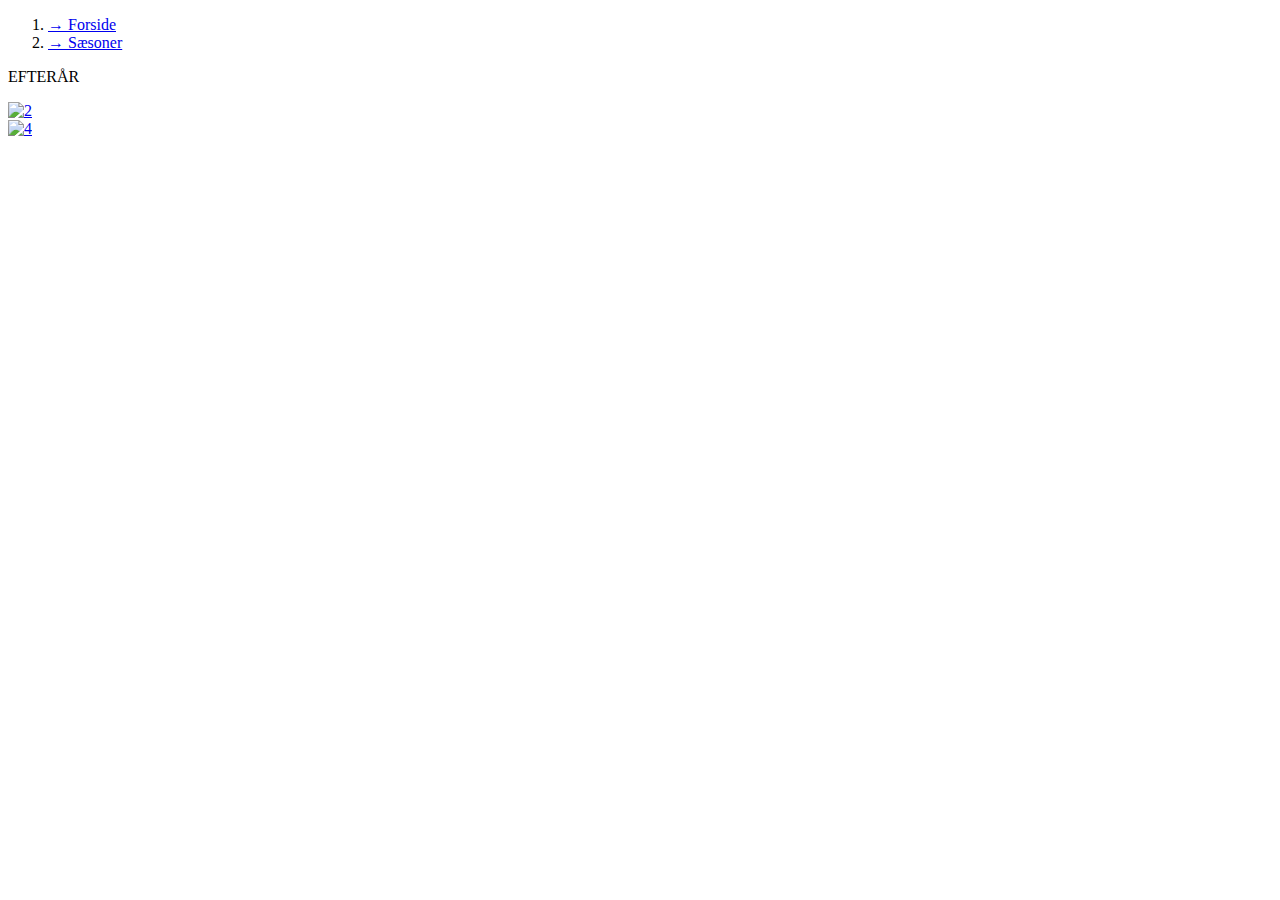
==== commit 65a624f7: "ready for filezilla" ====
--- a/html/efteraar.html
+++ b/html/efteraar.html
@@ -11,7 +11,7 @@
         href="https://fonts.googleapis.com/css2?family=Corinthia:wght@700&family=Cutive+Mono&family=Lobster+Two:wght@700&family=Raleway&display=swap"
         rel="stylesheet">
     <title>Efterår</title>
-    <link rel="stylesheet" href="/css/style.css">
+    <link rel="stylesheet" href="css/style.css">
 </head>
 
 <body class="efteraar_img">
@@ -42,6 +42,7 @@
             </div>
         </div>
     </main>
+    <script src="js/script.js"></script>
 </body>
 
 </html>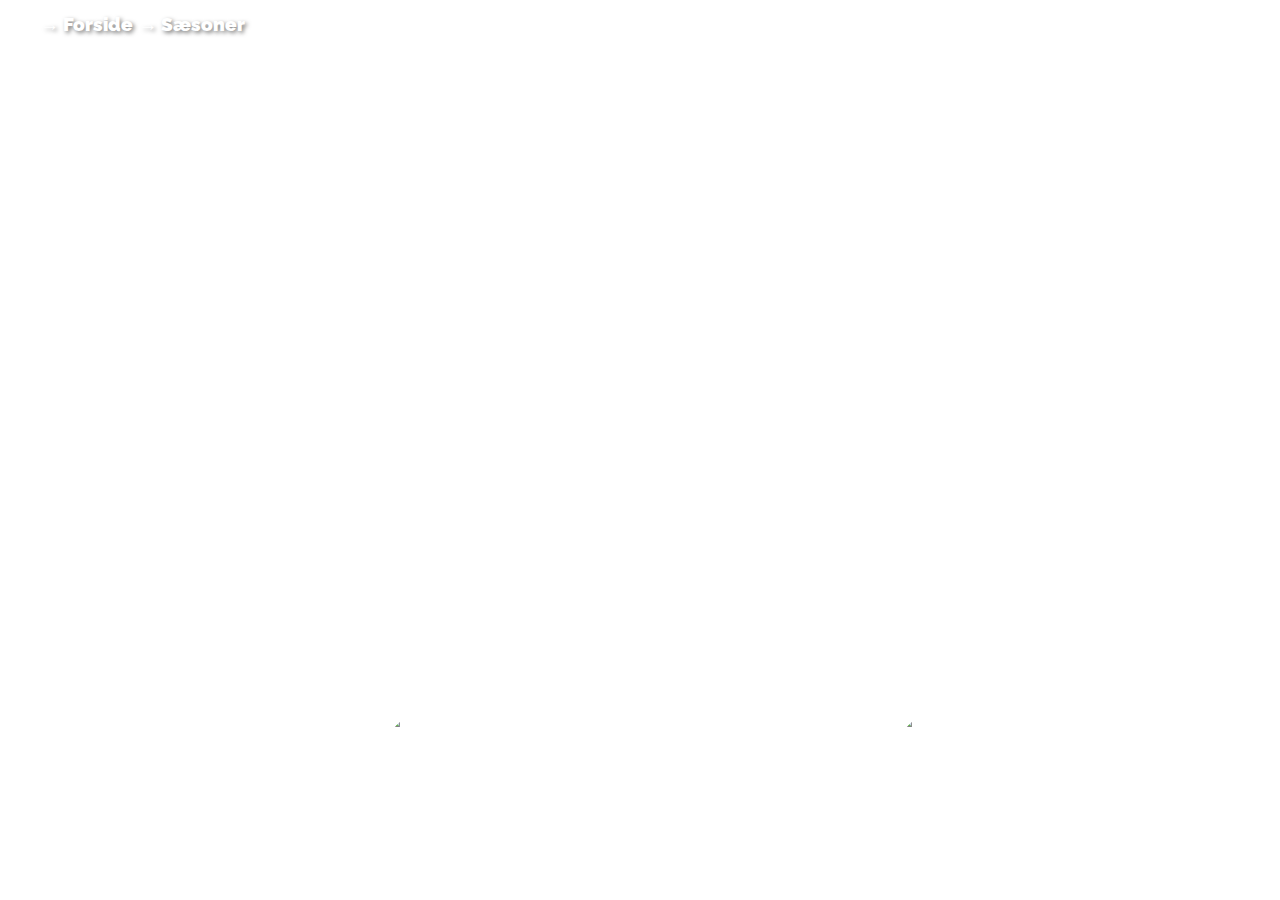
==== commit 09f6ea1c: "filezilla" ====
--- a/html/efteraar.html
+++ b/html/efteraar.html
@@ -11,7 +11,7 @@
         href="https://fonts.googleapis.com/css2?family=Corinthia:wght@700&family=Cutive+Mono&family=Lobster+Two:wght@700&family=Raleway&display=swap"
         rel="stylesheet">
     <title>Efterår</title>
-    <link rel="stylesheet" href="css/style.css">
+    <link rel="stylesheet" href="../css/style.css">
 </head>
 
 <body class="efteraar_img">
@@ -42,7 +42,7 @@
             </div>
         </div>
     </main>
-    <script src="js/script.js"></script>
+    <script src="../js/script.js"></script>
 </body>
 
 </html>--- a/css/style.css
+++ b/css/style.css
@@ -0,0 +1,691 @@
+/* * {
+  margin: 0;
+  padding: 0;
+} */
+body {
+  margin: 0;
+  display: flex;
+  flex-direction: column;
+  min-height: 100vh;
+}
+
+img {
+  width: 100%;
+  height: auto;
+  display: block;
+}
+main {
+  max-width: 1200px;
+  margin: 0 auto;
+  flex-grow: 1;
+  display: flex;
+  flex-wrap: wrap;
+}
+
+/*************** FONT *****************/
+h1 {
+  font-family: "Lobster Two", cursive;
+  font-family: "Lobster Two", cursive;
+}
+h2 {
+  font-family: "Raleway", sans-serif;
+  font-family: "Raleway", sans-serif;
+}
+
+p {
+  font-family: "Raleway", sans-serif;
+  font-family: "Raleway", sans-serif;
+}
+a {
+  font-family: "Raleway", sans-serif;
+  font-family: "Raleway", sans-serif;
+}
+
+.overskrift_underside {
+  text-align: center;
+  font-size: 3rem;
+  color: white;
+}
+@media screen and (min-width: 900px) {
+  .overskrift_underside {
+    display: none;
+  }
+}
+/*********** HEADER **************/
+.banner {
+  background: #8bb3e5;
+  background: #8bb3e5;
+  padding: 0.5rem;
+  padding-right: 5rem;
+  display: flex;
+  flex-wrap: wrap;
+  justify-content: space-between;
+  align-items: center;
+  gap: 20px 20px;
+}
+@media (max-width: 700px) {
+  .banner {
+    background: #eec2ae;
+    background: #eec2ae;
+    padding: 0.5rem;
+    padding-right: 5rem;
+    display: flex;
+    flex-wrap: wrap;
+    justify-content: space-between;
+    align-items: center;
+    gap: 20px 20px;
+  }
+}
+.logo img {
+  height: 70px;
+  width: auto;
+  margin-left: 10%;
+  margin-top: 2%;
+}
+
+.main-menu ul {
+  list-style: none;
+  padding: 0;
+
+  display: flex;
+  gap: 55px;
+}
+.main-menu a {
+  font-size: 1.3rem;
+}
+
+/*********** burgermenu **********/
+.toggle-btn {
+  background: transparent;
+  min-width: 44px;
+  min-height: 44px;
+  font-size: 1.1rem;
+  font-weight: 900;
+  padding: 4%;
+  cursor: pointer;
+
+  display: none;
+}
+.toggle-btn:hover {
+  scale: 1.2;
+}
+a {
+  color: rgb(255, 255, 255);
+  text-decoration: none;
+  font-size: 1.2rem;
+  font-weight: 900;
+}
+a:hover {
+  color: #fae156;
+}
+
+@media (max-width: 700px) {
+  .logo img {
+    height: 50px;
+    width: auto;
+    margin-left: 10%;
+    margin-top: 2%;
+  }
+  .toggle-btn {
+    display: block;
+  }
+
+  .main-menu {
+    display: contents;
+  }
+
+  .main-menu ul {
+    display: none;
+  }
+  a:hover {
+    font-weight: bold;
+  }
+
+  .main-menu.shown ul {
+    border-top: 1px solid #7e1616;
+    padding-top: 1rem;
+    display: flex;
+    flex: 1 1 100%;
+    flex-flow: column;
+    align-items: flex-end;
+  }
+}
+
+footer {
+  position: fixed; /* or position: absolute; */
+  bottom: 0;
+  width: 100%;
+  background-color: #ffe0a5;
+  color: #000000;
+  text-align: center;
+  padding: 2px;
+}
+
+/************** billeder ************/
+@media screen and (min-width: 700px) {
+  .efteraar_img {
+    background-image: url(../billeder/efterår.webp);
+    background-size: cover;
+    background-repeat: no-repeat;
+  }
+  .foraar_img {
+    background-image: url(../billeder/forår.webp);
+    background-size: cover;
+    background-repeat: no-repeat;
+  }
+
+  .sommer_img {
+    background-image: url(../billeder/sommer.webp);
+    background-size: cover;
+    background-repeat: no-repeat;
+  }
+  .vinter_img {
+    background-image: url(../billeder/vinter.webp);
+    background-size: cover;
+    background-repeat: no-repeat;
+  }
+}
+/************** Forside ***************/
+
+/******** MOBIL *****/
+
+.forside_bg {
+  background-image: url(../billeder/mobil_bg.png);
+  background-size: cover;
+  background-repeat: no-repeat;
+  min-height: 100vh;
+}
+.forside a {
+  background-color: rgba(255, 255, 255, 0.87);
+  padding: 1.5%;
+  border-radius: 50%;
+  border: solid rgb(255, 255, 255) 5px;
+  color: gray;
+  font-weight: bolder;
+  font-size: 1rem;
+  box-shadow: 2px 2px 4px rgba(0, 0, 0, 0.5);
+}
+.forside a:hover {
+  font-size: 1.1rem;
+  color: rgb(41, 178, 212);
+}
+.forside h2 {
+  margin-bottom: 2%;
+  font-size: 4rem;
+  color: rgb(255, 255, 255);
+  text-shadow: 2px 2px 4px rgba(0, 0, 0, 0.5);
+}
+
+/*** DESKTOP ***/
+@media screen and (min-width: 700px) {
+  .forside_bg {
+    background-image: url(../billeder/sommer.webp);
+    background-size: cover;
+    background-repeat: no-repeat;
+  }
+
+  .forside h2 {
+    margin-bottom: 2%;
+    font-size: 7rem;
+    color: rgb(255, 255, 255);
+    text-shadow: 2px 2px 4px rgba(0, 0, 0, 0.5);
+  }
+  .forside a {
+    background-color: rgba(255, 255, 255, 0.87);
+    padding: 1.5%;
+    border-radius: 50%;
+    border: solid white 5px;
+    color: gray;
+    font-weight: bolder;
+    font-size: 2rem;
+    margin-bottom: 1%;
+    margin-top: 5%;
+  }
+  .forside a:hover {
+    font-size: 2.1rem;
+    color: #8bb3e5;
+  }
+}
+
+/********************** plantesiden ******************/
+.plantefoto1 {
+  width: 57%;
+  height: 51%;
+  border-radius: 100%;
+  margin-top: 10%;
+  margin-left: 30%;
+}
+.opskriftfoto {
+  width: 80%;
+  height: 60%;
+  border-radius: 40%;
+}
+#margin_plante {
+  max-width: 100%;
+  margin: 0;
+}
+
+.plantesidenbody {
+  background-color: #ffe0a5;
+}
+.opskrift_grid {
+  display: grid;
+  grid-template-columns: 1fr 1fr 1fr;
+  gap: 3rem;
+  background-image: url("../billeder/planteside_baggrund.webp");
+  background-repeat: no-repeat;
+}
+.plantetekst {
+  margin: 15%;
+}
+.h1planteside {
+  margin-left: 35%;
+  margin-top: -15%;
+  margin-bottom: 5%;
+}
+
+/******** breadcrumbs *********/
+
+.breadcrumbs {
+  font-size: 0.8rem;
+  list-style-type: none;
+  display: flex;
+  align-items: flex-start;
+  gap: 5px;
+}
+li {
+  display: flex;
+  flex-direction: row;
+  flex-flow: column;
+  text-shadow: 2px 2px 4px rgba(0, 0, 0, 0.5);
+}
+
+/********** Bobler ********/
+
+.grid_elements {
+  display: grid;
+  grid-template-columns: 1fr;
+  gap: 50px;
+  margin: 50px;
+}
+#plante_sprite1 img {
+  border-radius: 100%;
+  width: 100%;
+  height: 100%;
+}
+#plante_sprite2 img {
+  border-radius: 100%;
+  width: 100%;
+  height: 100%;
+}
+#plante_sprite3 img {
+  border-radius: 100%;
+  width: 100%;
+  height: 100%;
+}
+#plante_sprite4 img {
+  border-radius: 100%;
+  width: 100%;
+  height: 100%;
+}
+#plante_sprite5 img {
+  border-radius: 100%;
+  width: 100%;
+  height: 100%;
+}
+#plante_sprite6 img {
+  border-radius: 100%;
+  width: 100%;
+  height: 100%;
+}
+
+.vinter_img {
+  background-color: #abc9c1ba;
+}
+.foraar_img {
+  background-color: #c4cfa0d6;
+}
+.efteraar_img {
+  background-color: #e381548a;
+}
+.sommer_img {
+  background-color: #ffeab4;
+}
+@media screen and (min-width: 700px) {
+  .vinter_img {
+    background-color: white;
+  }
+  .foraar_img {
+    background-color: white;
+  }
+  .efteraar_img {
+    background-color: white;
+  }
+  .sommer_img {
+    background-color: white;
+  }
+}
+@media screen and (min-width: 900px) {
+   #sreen {
+    width: 100%;
+    aspect-ratio: 16/9;
+    position: relative;
+  }
+  #plante_elemets {
+    width: 100%;
+    height: 100%;
+    position: relative;
+    top: 0;
+    left: 0;
+  } 
+
+  .plante_container1 {
+    transition: transform 0.2s ease-in-out;
+  }
+
+  .plante_sprite1 {
+    width: 90%;
+    height: auto;
+    border-radius: 100%;
+    cursor: pointer;
+    overflow: hidden;
+  }
+
+  .plante_container1:hover {
+    transform: translateY(-10px);
+    animation: bounce 0.5s ease infinite;
+  }
+}
+
+@keyframes bounce {
+  0%,
+  100% {
+    transform: translateY(0);
+  }
+  50% {
+    transform: translateY(-20px);
+  }
+}
+
+#plante_container2 {
+  position: absolute;
+  width: 7%;
+  aspect-ratio: 4/4;
+  top: 79%;
+  left: 70%;
+  transition: transform 0.2s ease-in-out;
+}
+#plante_sprite2 {
+  width: 100%;
+  height: 100%;
+  border-radius: 100%;
+  cursor: pointer;
+  overflow: hidden;
+  position: relative;
+}
+
+#plante_sprite2 img {
+  border-radius: 100%;
+  width: 100%;
+  height: 100%;
+}
+
+#plante_container2:hover {
+  transform: translateY(-10px);
+  animation: bounce 0.5s ease infinite;
+}
+
+@keyframes bounce {
+  0%,
+  100% {
+    transform: translateY(0);
+  }
+  50% {
+    transform: translateY(-20px);
+  }
+}
+
+#plante_container3 {
+  position: absolute;
+  width: 7%;
+  aspect-ratio: 4/4;
+  top: 69%;
+  left: 50%;
+  transition: transform 0.2s ease-in-out;
+}
+#plante_sprite3 {
+  width: 100%;
+  height: 100%;
+  border-radius: 100%;
+  cursor: pointer;
+  overflow: hidden;
+  position: relative;
+}
+
+#plante_sprite3 img {
+  border-radius: 100%;
+  width: 100%;
+  height: 100%;
+}
+
+#plante_container3:hover {
+  transform: translateY(-10px);
+  animation: bounce 0.5s ease infinite;
+}
+
+@keyframes bounce {
+  0%,
+  100% {
+    transform: translateY(0);
+  }
+  50% {
+    transform: translateY(-20px);
+  }
+}
+
+#plante_container4 {
+  position: absolute;
+  width: 7%;
+  aspect-ratio: 4/4;
+  top: 79%;
+  left: 30%;
+  transition: transform 0.2s ease-in-out;
+}
+
+#plante_sprite4 {
+  width: 100%;
+  height: 100%;
+  border-radius: 100%;
+  cursor: pointer;
+  overflow: hidden;
+  position: relative;
+}
+
+#plante_container4:hover {
+  transform: translateY(-10px);
+  animation: bounce 0.5s ease infinite;
+}
+
+@keyframes bounce {
+  0%,
+  100% {
+    transform: translateY(0);
+  }
+  50% {
+    transform: translateY(-20px);
+  }
+}
+
+#plante_container5 {
+  position: absolute;
+  width: 7%;
+  aspect-ratio: 4/4;
+  top: 64%;
+  left: 20%;
+  transition: transform 0.2s ease-in-out;
+}
+
+#plante_sprite5 {
+  width: 100%;
+  height: 100%;
+  border-radius: 100%;
+  cursor: pointer;
+  overflow: hidden;
+  position: relative;
+}
+
+#plante_container5:hover {
+  transform: translateY(-10px);
+  animation: bounce 0.5s ease infinite;
+}
+
+@keyframes bounce {
+  0%,
+  100% {
+    transform: translateY(0);
+  }
+  50% {
+    transform: translateY(-20px);
+  }
+}
+
+#plante_container6 {
+  position: absolute;
+  width: 7%;
+  aspect-ratio: 4/4;
+  top: 79%;
+  left: 5%;
+  transition: transform 0.2s ease-in-out;
+}
+
+#plante_sprite6 {
+  width: 100%;
+  height: 100%;
+  border-radius: 100%;
+  cursor: pointer;
+  overflow: hidden;
+  position: relative;
+}
+
+#plante_container6:hover {
+  transform: translateY(-10px);
+  animation: bounce 0.5s ease infinite;
+}
+
+@keyframes bounce {
+  0%,
+  100% {
+    transform: translateY(0);
+  }
+  50% {
+    transform: translateY(-20px);
+  }
+}
+
+/*************** SÆSON *******************/
+/********* MOBIL ***********/
+
+#margin_season {
+  max-width: 100%;
+  margin: 0;
+}
+#margin_season h2 {
+  min-width: 200px;
+  text-align: center;
+}
+.season_efteraar {
+  background-color: #e38154a8;
+  display: grid;
+  flex-grow: 1;
+  place-items: center;
+}
+.season_vinter {
+  background-color: #abc9c1a8;
+  display: grid;
+  flex-grow: 1;
+  place-items: center;
+}
+.season_foraar {
+  background-color: #c4cfa0a8;
+  display: grid;
+  flex-grow: 1;
+  place-items: center;
+}
+.season_sommer {
+  background-color: #ffeab4a8;
+  display: grid;
+  flex-grow: 1;
+  place-items: center;
+}
+
+/*********** DESKTOP ***************/
+@media (min-width: 700px) {
+  #margin_season {
+    max-width: 100%;
+    margin: 0;
+  }
+  .season_efteraar {
+    background-color: #e38154a8;
+    display: grid;
+    flex-grow: 1;
+    place-items: center;
+  }
+  .season_vinter {
+    background-color: #abc9c1a8;
+    display: grid;
+    flex-grow: 1;
+    place-items: center;
+  }
+  .season_foraar {
+    background-color: #c4cfa0a8;
+    display: grid;
+    flex-grow: 1;
+    place-items: center;
+  }
+  .season_sommer {
+    background-color: #ffeab4a8;
+    display: grid;
+    flex-grow: 1;
+    place-items: center;
+  }
+}
+/********** logo på forsiden ***********/
+#logoani {
+  width: 35%;
+  position: absolute;
+  top: 20%;
+  left: 35%;
+}
+
+.fade_in {
+  animation-name: fade_in_kf;
+  animation-duration: 1.5s;
+  animation-iteration-count: 1;
+  animation-fill-mode: forwards;
+  animation-timing-function: linear;
+}
+@keyframes fade_in_kf {
+  from {
+    opacity: 0;
+  }
+  to {
+    opacity: 1;
+  }
+}
+.grid_footer {
+  display: flex;
+  flex-direction: row;
+  justify-content: center;
+}
+.vildmad_logo {
+  width: 20%;
+  margin-left: 3%;
+  margin-right: 3%;
+}
+@media (min-width: 700px) {
+  .vildmad_logo {
+    width: 5%;
+    margin-left: 3%;
+    margin-right: 3%;
+  }
+}
